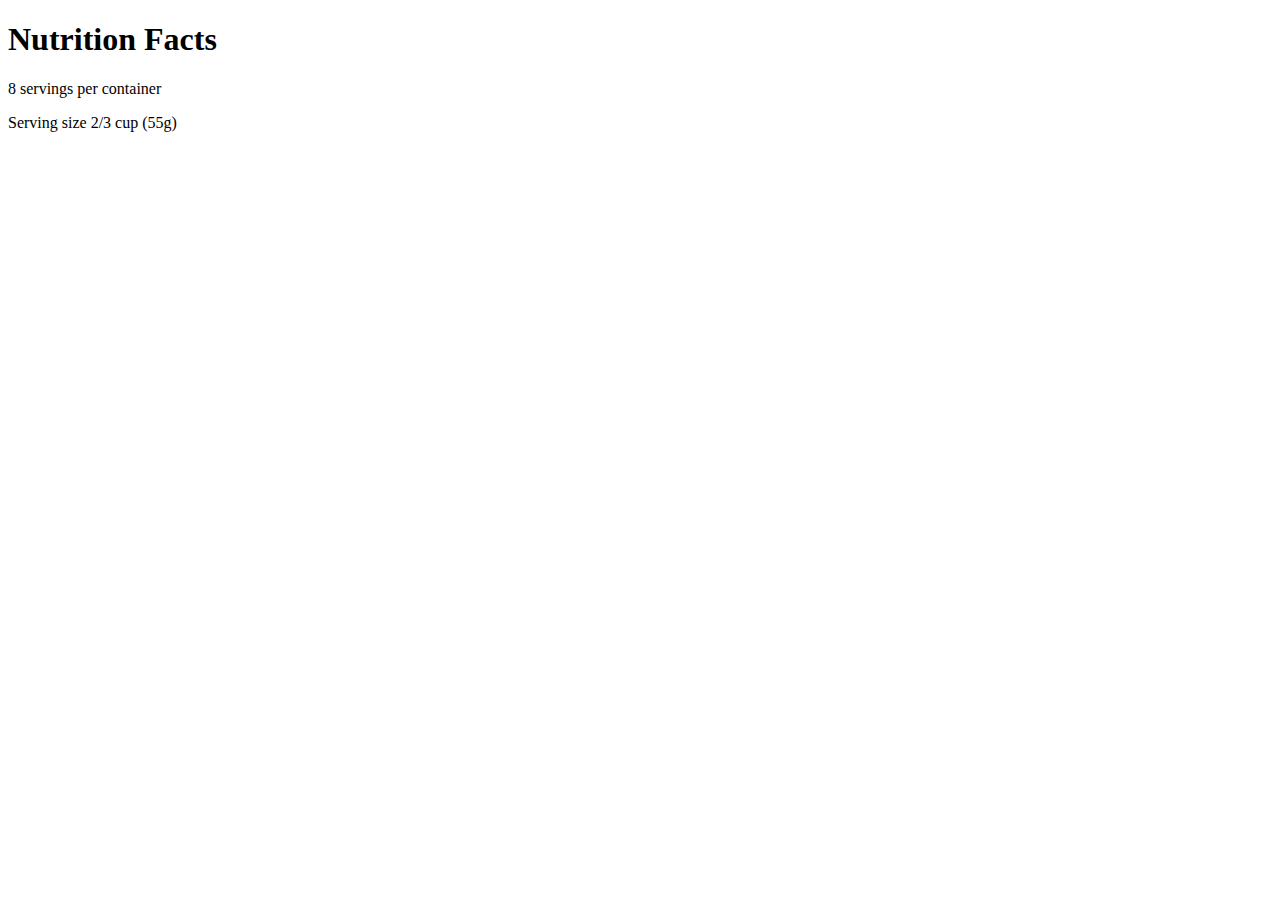
==== NutritionLabel/index.html @ d06287a0 "started nutrition label project on free code camp" ====
<!DOCTYPE html>
<html lang="en">
  <head>
    <meta charset="UTF-8" />
    <title>Nutrition Label</title>
    <link
      href="https://fonts.googleapis.com/css?family=Open+Sans:400,700,800"
      rel="stylesheet"
    />
    <link href="./styles.css" rel="stylesheet" />
  </head>

  <body>
    <div class="label">
      <h1>Nutrition Facts</h1>
      <p>8 servings per container</p>
      <p>Serving size 2/3 cup (55g)</p>
    </div>
  </body>
</html>
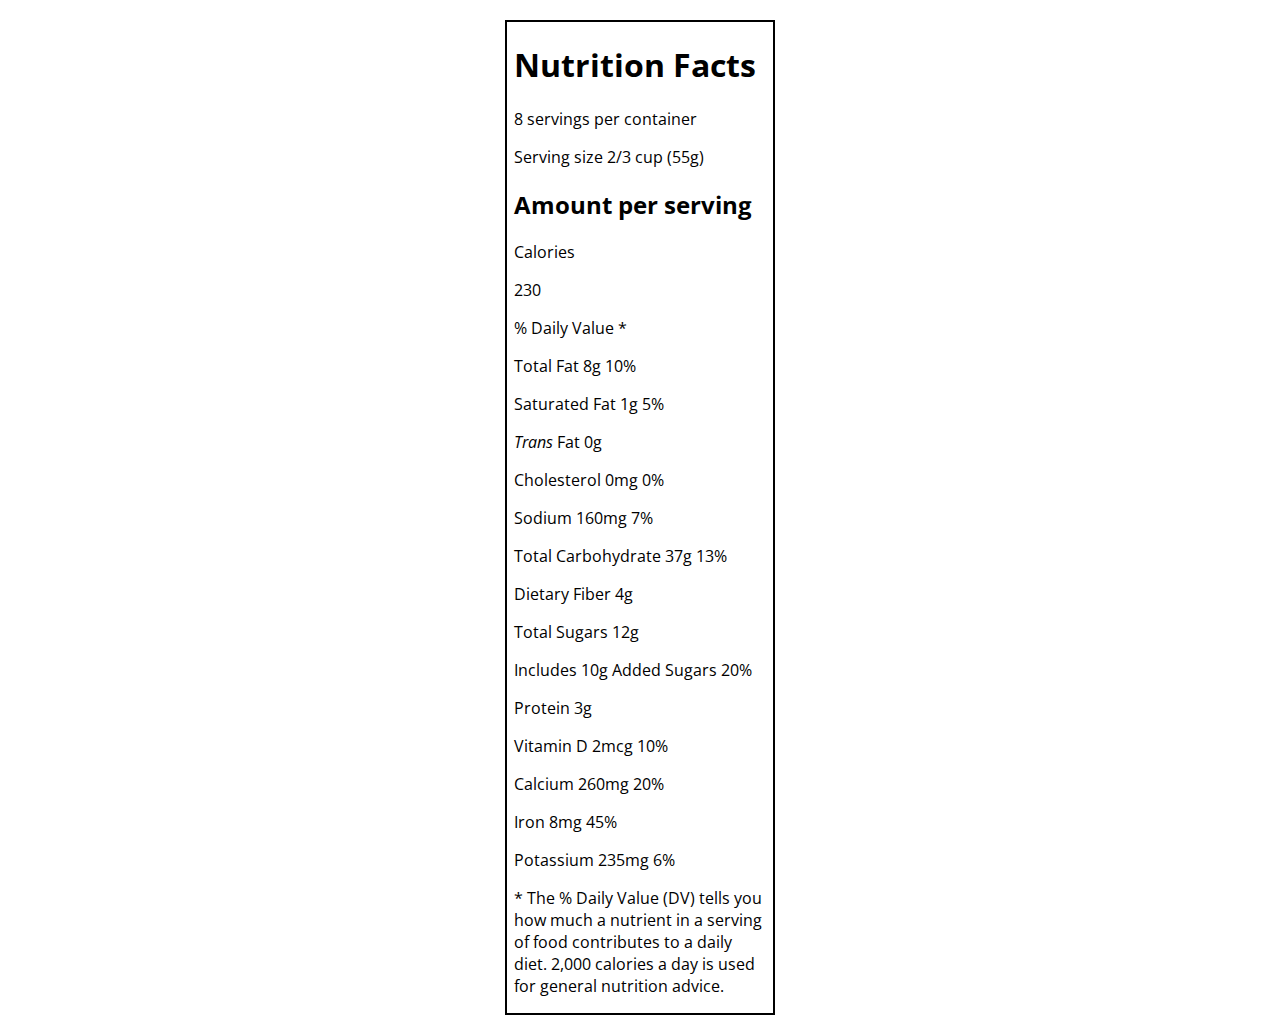
==== commit 026553b7: "learn typography by creating a nutrition label" ====
--- a/NutritionLabel/index.html
+++ b/NutritionLabel/index.html
@@ -12,9 +12,69 @@
 
   <body>
     <div class="label">
-      <h1>Nutrition Facts</h1>
-      <p>8 servings per container</p>
-      <p>Serving size 2/3 cup (55g)</p>
+      <header>
+        <h1 class="bold">Nutrition Facts</h1>
+        <div class="divider"></div>
+        <p>8 servings per container</p>
+        <p class="bold">Serving size <span>2/3 cup (55g)</span></p>
+      </header>
+      <div class="divider large"></div>
+      <div class="calories-info">
+        <div class="left-container">
+          <h2 class="bold small-text">Amount per serving</h2>
+          <p>Calories</p>
+        </div>
+        <span>230</span>
+      </div>
+      <div class="divider medium"></div>
+      <div class="daily-value small-text">
+        <p class="bold right no-divider">% Daily Value *</p>
+        <div class="divider"></div>
+        <p>
+          <span><span class="bold">Total Fat</span> 8g</span>
+          <span class="bold">10%</span>
+        </p>
+        <p class="indent no-divider">
+          Saturated Fat 1g <span class="bold">5%</span>
+        </p>
+        <div class="divider"></div>
+        <p class="indent no-divider">
+          <span><i>Trans</i> Fat 0g</span>
+        </p>
+        <div class="divider"></div>
+        <p>
+          <span><span class="bold">Cholesterol</span> 0mg</span>
+          <span class="bold">0%</span>
+        </p>
+        <p>
+          <span><span class="bold">Sodium</span> 160mg</span>
+          <span class="bold">7%</span>
+        </p>
+        <p>
+          <span><span class="bold">Total Carbohydrate</span> 37g</span>
+          <span class="bold">13%</span>
+        </p>
+        <p class="indent no-divider">Dietary Fiber 4g</p>
+        <div class="divider"></div>
+        <p class="indent no-divider">Total Sugars 12g</p>
+        <div class="divider double-indent"></div>
+        <p class="double-indent no-divider">
+          Includes 10g Added Sugars <span class="bold">20%</span>
+        </p>
+        <div class="divider"></div>
+        <p class="no-divider"><span class="bold">Protein</span> 3g</p>
+        <div class="divider large"></div>
+        <p>Vitamin D 2mcg <span>10%</span></p>
+        <p>Calcium 260mg <span>20%</span></p>
+        <p>Iron 8mg <span>45%</span></p>
+        <p class="no-divider">Potassium 235mg <span>6%</span></p>
+      </div>
+      <div class="divider medium"></div>
+      <p class="note">
+        * The % Daily Value (DV) tells you how much a nutrient in a serving of
+        food contributes to a daily diet. 2,000 calories a day is used for
+        general nutrition advice.
+      </p>
     </div>
   </body>
 </html>
--- a/NutritionLabel/styles.css
+++ b/NutritionLabel/styles.css
@@ -0,0 +1,18 @@
+* {
+  box-sizing: border-box;
+}
+
+html {
+  font-size: 16px;
+}
+
+body {
+  font-family: "Open Sans", sans-serif;
+}
+
+.label {
+  border: 2px solid black;
+  width: 270px;
+  margin: 20px auto;
+  padding: 0 7px;
+}
